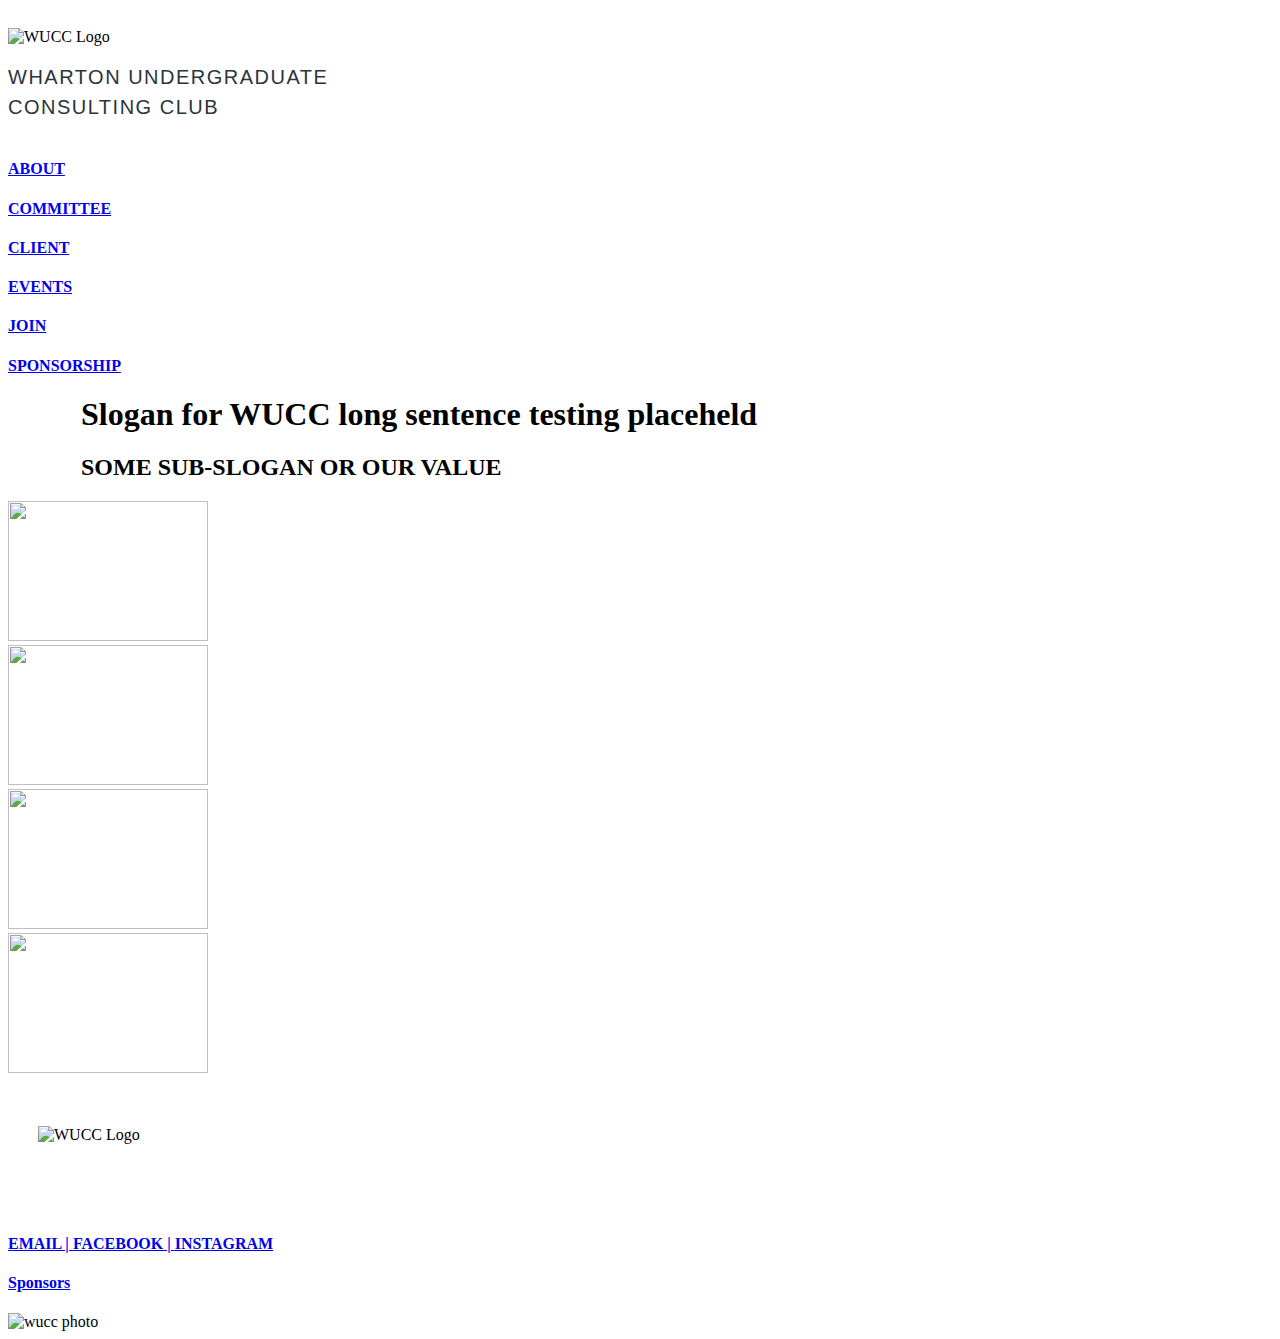
==== website scripts/index.html @ 7ade76cd "Create index.html" ====
<!DOCTYPE html>
<html lang="en">

    <!-- The website was designed and developed by Estee Chen Yiwei. -->
<head>
<meta name = "author" content = "Estee (Yiwei) Chen">
<meta name = "description" content = "Website of Wharton Undergraduate Consulting Club, University of Pennsylvania's best and premium consulting club. Created by Estee (Yiwei) Chen in 2019 - 2020. Contact WUCC for sponsorship, collaboration. Members work in top consulting clubs like McKinsey, Deloitte, Bain, BCG, EY, PwC, KPMG, Google, Facebook, etc.">
<meta name = "keywords" content = "consulting, wharton, university of pennsylvania, upenn, premium, mckinsey, bain, bcg, pwc, EY, KPMG, deloitte, Google, Facebook, case competition">
    
<title>Wharton Undergraduate Consulting Club</title>
<link rel="stylesheet" type="text/css" href="style.css">
<meta charset="utf-8">
<meta name="viewport" content="width=device-width, initial-scale=1">
<style>
    <link href="https://fonts.googleapis.com/css?family=Montserrat:300,400,500,600&display=swap" rel="stylesheet">
/* styling basic labels */

/* header */
.website-heading {
    
}

/* classes */
    
.header-WUCC-name {

      font-family: 'Montserrat', sans-serif;
      font-style: normal;
      font-weight: 200;
      font-size: 20px;

      letter-spacing: 1.5px;

      color: #2B353A;
    }
</style>
</head>
    
<body>

<!-- -----------------------header --------------------------->
<header>
    <div class = "header-strip"> 

        <div> <!-- empty  --> </div>
        <!-- logo -->
        
        <div>

             <img src = "/_image/logo.png" alt = "WUCC Logo" style = "width: 60px; padding-top: 20px"> 

        </div>
        
        <!-- header-->
        <div style = "align-self: auto"> 
            <div style = "display: grid; grid-template-rows: 30px 1fr">
                <div style = "white-space: nowrap">
                    <p class = "header-WUCC-name">
                        WHARTON UNDERGRADUATE  </p>
                </div>
                <div style = "justify-self: auto;">
                    <p class = "header-WUCC-name" style = "top: 50px"> CONSULTING CLUB </p>
                </div>
            </div>
        </div>
        
        <!-- blue deco-->
        <div>
            <div id = "dark-blue-rectangle"> </div> 
        </div>
            
        <!-- menu-->
        <div class = "menu-block">
    
                <div class = "menu-item"> <a href = "about.html">
                    <h4> ABOUT </h4>
                    </a>
                </div>
            
                <div class = "menu-item"> 
                    <h4> <a href = "about.html">
                        COMMITTEE </a>
                    </h4>
                </div>
                <div class = "menu-item">
                    <h4 > <a href = "#unlinked">
                        CLIENT </a>
                    </h4>
                </div>
                <div class = "menu-item">
                    <h4 > <a href = "#unlinked">
                        EVENTS </a>
                    </h4>
                </div>
                <div class = "menu-item">
                    <h4 > <a href = "#unlinked">
                        JOIN </a>
                    </h4>
                </div>
                <div class = "menu-item" >
                    <h4 > <a href = "#unlinked">
                        SPONSORSHIP </a>
                    </h4>
                </div>

        </div>
    </div>
    
    
</header>
<!-- -----------------------first section  --------------------------->
<section>
<div id = "index-first-section">
    <div> <!--empty--> </div>
    <div id = "index-big-slogan">
        <div>
        <h1 style = "padding-left: 73px"> Slogan for WUCC long sentence testing placeheld </h1>
        </div>
        <div style = "color: oldlace"> <!-- empty --> </div>
    </div>
        
    <div style = "padding-left: 73px;">
        <div  id = "index-white-rectangle-1"> </div>
    </div>
    
    <div id = "index-big-slogan"> 
        <h2 style = "padding-left: 73px"> SOME SUB-SLOGAN OR OUR VALUE </h2>
    
    </div>
    <div id = "index-first-photos"> 
        <div> <!-- empty --> </div>
        <div id = "index-first-photo-cell"> 
            <div>
                
                <img class = "first-index-photo-image" src = "/_image/philly3.jpg" style = "width: 200px; height: 140px;">
            </div>
            <div id = "index-white-rectangle-2">
            </div>
        </div>
        <div id = "index-first-photo-cell"> 
            <div>
                <img class = "first-index-photo-image" src = "/_image/philly3.jpg" style = "width: 200px; height: 140px;">
            </div>
            <div id = "index-white-rectangle-2">
            </div>
        </div>
        <div id = "index-first-photo-cell"> 
            <div>
                <img class = "first-index-photo-image" src = "/_image/philly3.jpg" style = "width: 200px; height: 140px;">
            </div>
            <div id = "index-white-rectangle-2">
            </div>
        </div>
        <div id = "index-first-photo-cell"> 
            <div>
                <img class = "first-index-photo-image" src = "/_image/philly3.jpg" style = "width: 200px; height: 140px;">
            </div>
            <div id = "index-white-rectangle-2"> 
            </div>
        </div>
        
    
    </div>
    
</div>
</section>
    
<!-- -----------------------second section: highlight  --------------------->
<section id = "index-second-section">

    <h3>  </h3>
    
</section>
    
<!-- ----------------------- footer ----------------------------------->
<footer>
  <div style = "grid-area: 1/1/2/7"> </div>
  <div style = "padding: 30px"> 
         <img src = "/_image/logo.png" alt = "WUCC Logo" style = "width: 50px"> 
  </div>
  <div class = "footer-menu">
      <div> 
          <h4 class = "menu-item" style = "color: white"> GET IN TOUCH </h4>
      </div>
      
      <div> 
          <h4> 
              <a id = "white-link" href = "mailto: ?????? " target = "_blank"> EMAIL | </a>
              <a id = "white-link" href = "https://www.facebook.com/WhartonConsulting/" target  = "_blank"> FACEBOOK | </a>
              <a id = "white-link" href = "https://www.instagram.com/whartonconsulting/" target = "_blank"> INSTAGRAM </a>
          </h4> 
      </div> 

  </div>

    
  <div class = "footer-menu">
      <h4> <a id = "white-link" href = "https://www.facebook.com/WhartonConsulting/" target  = "_blank">  Sponsors </a> </h4>
  </div>
    
  <div class = "footer-menu">
      <img src = "" alt = "wucc photo" style = "justify-content: center">
  </div>  
  
</footer>

</body>
</html>
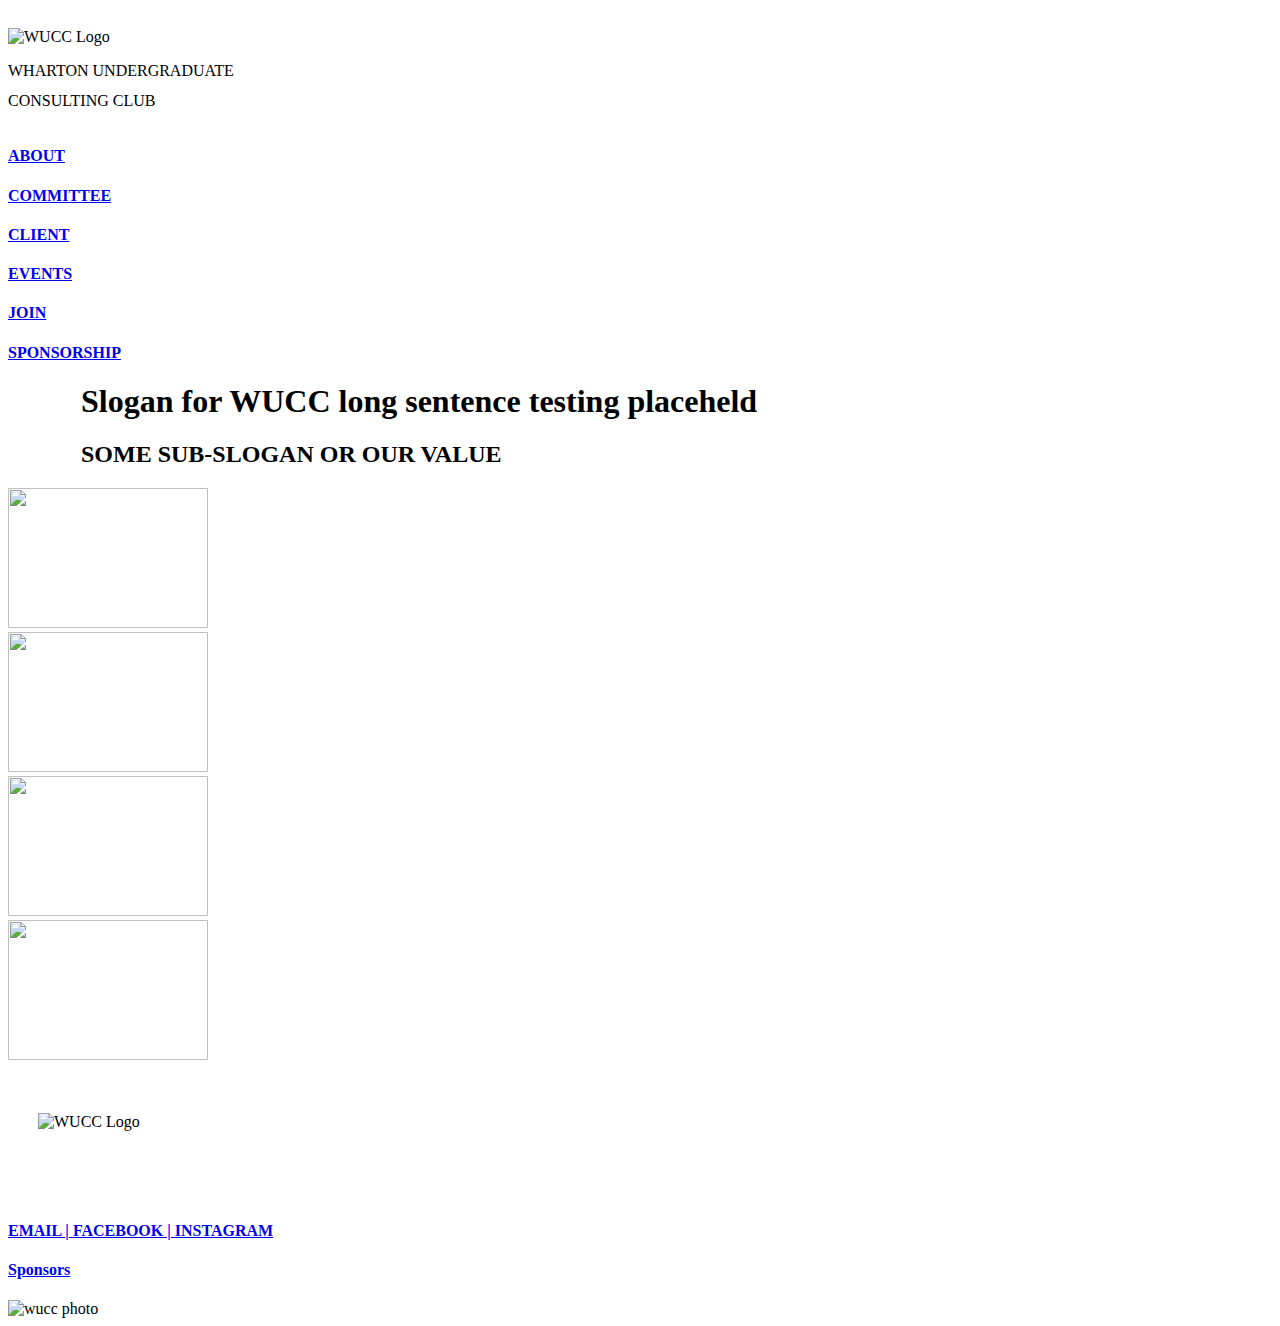
==== commit 40fcff97: "Update index.html" ====
--- a/website scripts/index.html
+++ b/website scripts/index.html
@@ -1,24 +1,20 @@
 <!DOCTYPE html>
 <html lang="en">
 
-    <!-- The website was designed and developed by Estee Chen Yiwei. -->
+    <! -- The website was designed and developed by Estee Chen Yiwei. -->
 <head>
 <meta name = "author" content = "Estee (Yiwei) Chen">
 <meta name = "description" content = "Website of Wharton Undergraduate Consulting Club, University of Pennsylvania's best and premium consulting club. Created by Estee (Yiwei) Chen in 2019 - 2020. Contact WUCC for sponsorship, collaboration. Members work in top consulting clubs like McKinsey, Deloitte, Bain, BCG, EY, PwC, KPMG, Google, Facebook, etc.">
 <meta name = "keywords" content = "consulting, wharton, university of pennsylvania, upenn, premium, mckinsey, bain, bcg, pwc, EY, KPMG, deloitte, Google, Facebook, case competition">
     
 <title>Wharton Undergraduate Consulting Club</title>
-<link rel="stylesheet" type="text/css" href="style.css">
+<link rel="stylesheet" type="text/css" href="styleindex.css">
 <meta charset="utf-8">
 <meta name="viewport" content="width=device-width, initial-scale=1">
 <style>
     <link href="https://fonts.googleapis.com/css?family=Montserrat:300,400,500,600&display=swap" rel="stylesheet">
 /* styling basic labels */
 
-/* header */
-.website-heading {
-    
-}
 
 /* classes */
     
@@ -38,7 +34,7 @@
     
 <body>
 
-<!-- -----------------------header --------------------------->
+<!-------------------------header --------------------------->
 <header>
     <div class = "header-strip"> 
 
@@ -108,7 +104,7 @@
     
     
 </header>
-<!-- -----------------------first section  --------------------------->
+<!-------------------------first section  --------------------------->
 <section>
 <div id = "index-first-section">
     <div> <!--empty--> </div>
@@ -165,14 +161,14 @@
 </div>
 </section>
     
-<!-- -----------------------second section: highlight  --------------------->
+<!-------------------------second section: highlight  --------------------->
 <section id = "index-second-section">
 
     <h3>  </h3>
     
 </section>
     
-<!-- ----------------------- footer ----------------------------------->
+<!------------------------- footer ----------------------------------->
 <footer>
   <div style = "grid-area: 1/1/2/7"> </div>
   <div style = "padding: 30px"> 
